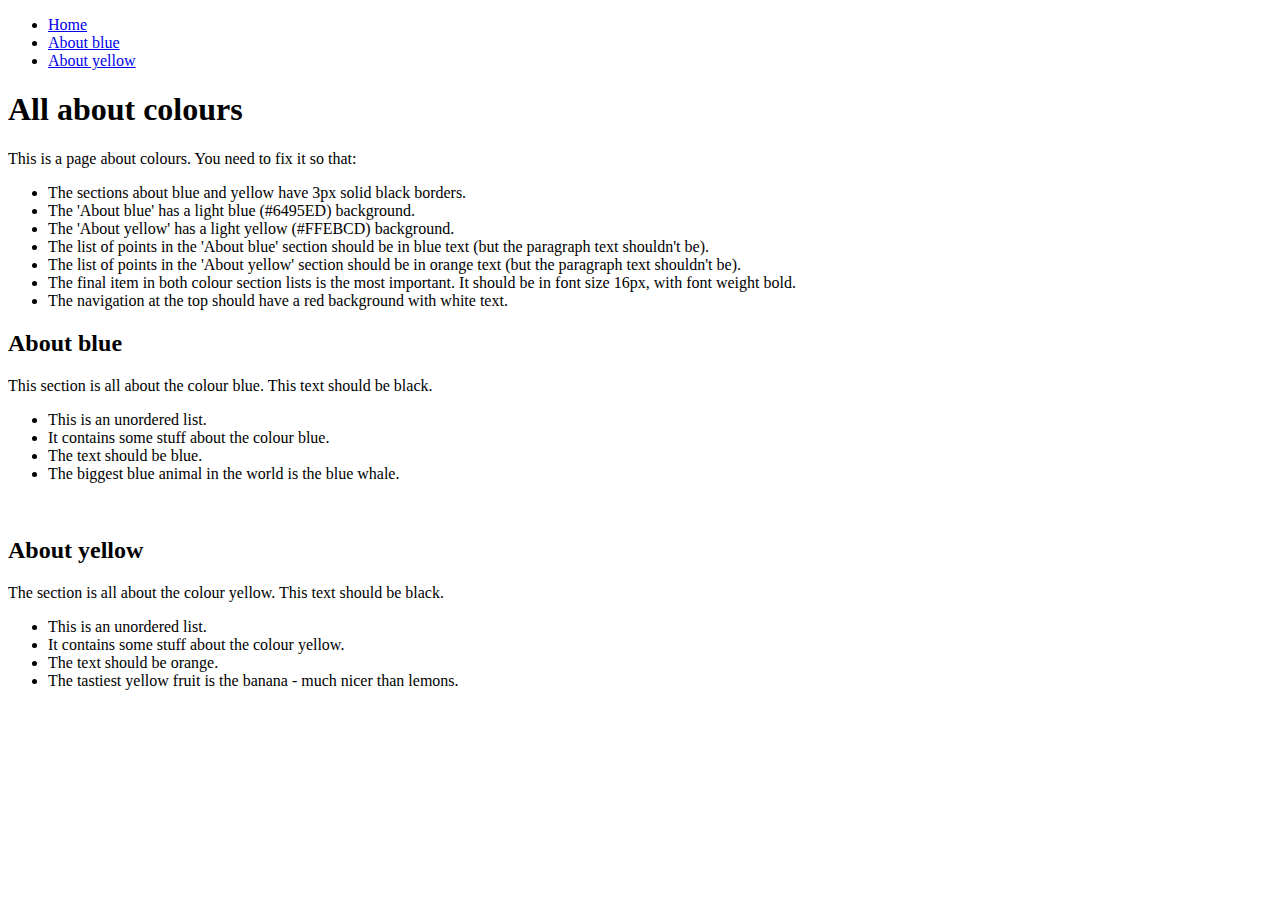
==== html2-master/exercise2.html @ d1b702bb "initial commit" ====
<!DOCTYPE html>
<html>
    <head>
        <title>CSS Exercise 2</title>
      <link rel="stylesheet" type="text/css" href="css/styles2.css"
    </head>
    <body>
        <ul class="nav">
            <li><a href="#explanation">Home</a></li>
            <li><a href="#about_blue">About blue</a></li>
            <li><a href="#about_yellow">About yellow</a></li>
        </ul>

        <div id='page_content'>

            <h1>All about colours</h1>
            <div id='explanation'>
                <p>This is a page about colours. You need to fix it so that:</p>
                <ul>
                    <li>The sections about blue and yellow have 3px solid black borders.</li>
                    <li>The 'About blue' has a light blue (#6495ED) background.</li>
                    <li>The 'About yellow' has a light yellow (#FFEBCD) background.</li>
                    <li>The list of points in the 'About blue' section should be in blue text (but the paragraph text shouldn't be).</li>
                    <li>The list of points in the 'About yellow' section should be in orange text (but the paragraph text shouldn't be).</li>
                    <li>The final item in both colour section lists is the most important. It should be in font size 16px, with font weight bold.</li>
                    <li>The navigation at the top should have a red background with white text.</li>
                </ul>
            </div>
            <div id='about_blue' class='color-info'>
                <h2>About blue</h2>

                <p>This section is all about the colour blue. This text should be black.</p>

                <ul>
                    <li>This is an unordered list.</li>
                    <li>It contains some stuff about the colour blue.</li>
                    <li>The text should be blue.</li>
                    <li class='important'>The biggest blue animal in the world is the blue whale.</li>
                </ul>
            </div>
<br>
            <div id='about_yellow' class='color-info'>
                <h2>About yellow</h2>

                <p>The section is all about the colour yellow. This text should be black.</p>

                <ul>
                    <li>This is an unordered list.</li>
                    <li>It contains some stuff about the colour yellow.</li>
                    <li>The text should be orange.</li>
                    <li class="important">The tastiest yellow fruit is the banana - much nicer than lemons.</li>
                </ul>
            </div>

        </div>

    </body>
</html>
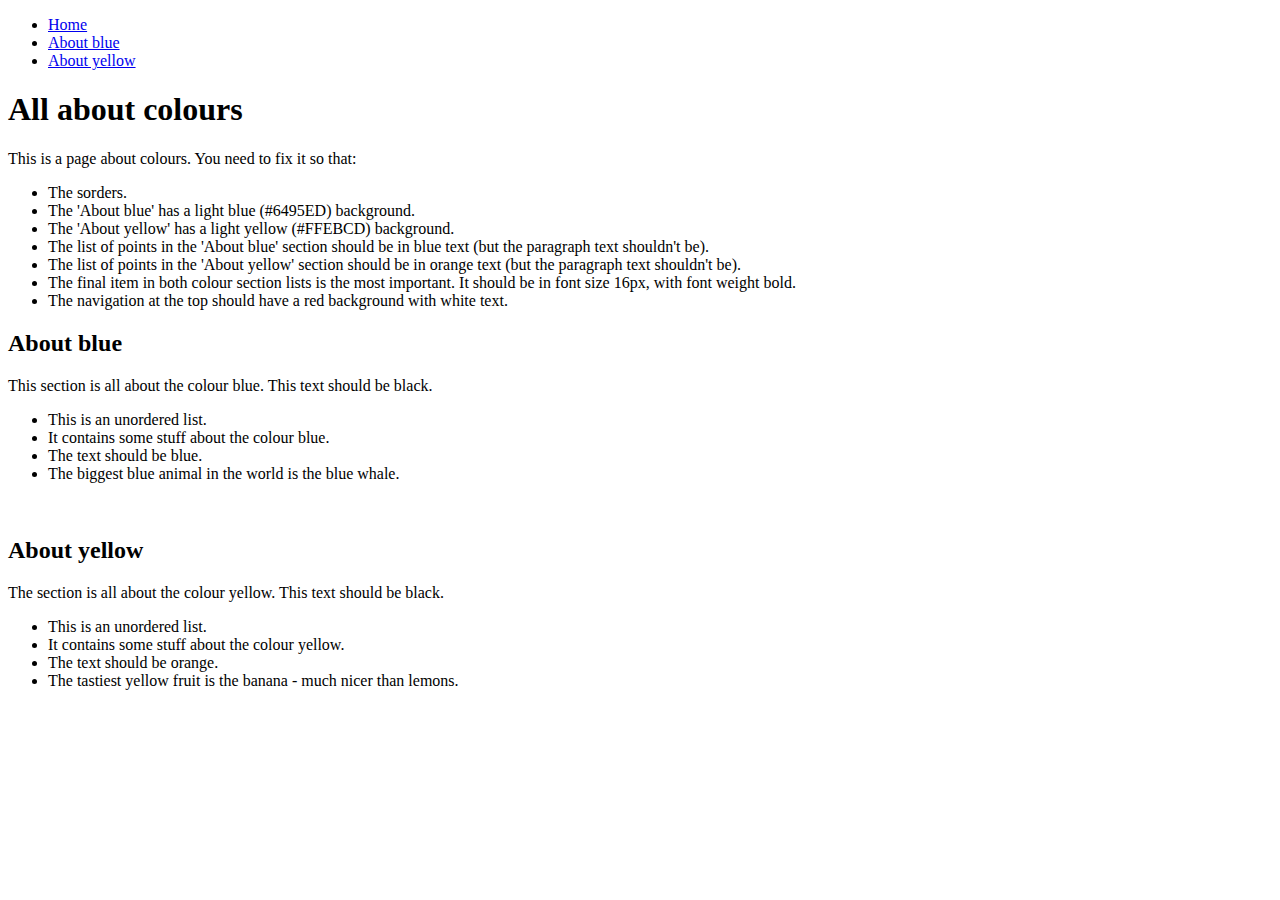
==== commit 3bfa89bc: "branch 1 edit 1" ====
--- a/html2-master/exercise2.html
+++ b/html2-master/exercise2.html
@@ -17,7 +17,7 @@
             <div id='explanation'>
                 <p>This is a page about colours. You need to fix it so that:</p>
                 <ul>
-                    <li>The sections about blue and yellow have 3px solid black borders.</li>
+                    <li>The sorders.</li>
                     <li>The 'About blue' has a light blue (#6495ED) background.</li>
                     <li>The 'About yellow' has a light yellow (#FFEBCD) background.</li>
                     <li>The list of points in the 'About blue' section should be in blue text (but the paragraph text shouldn't be).</li>
